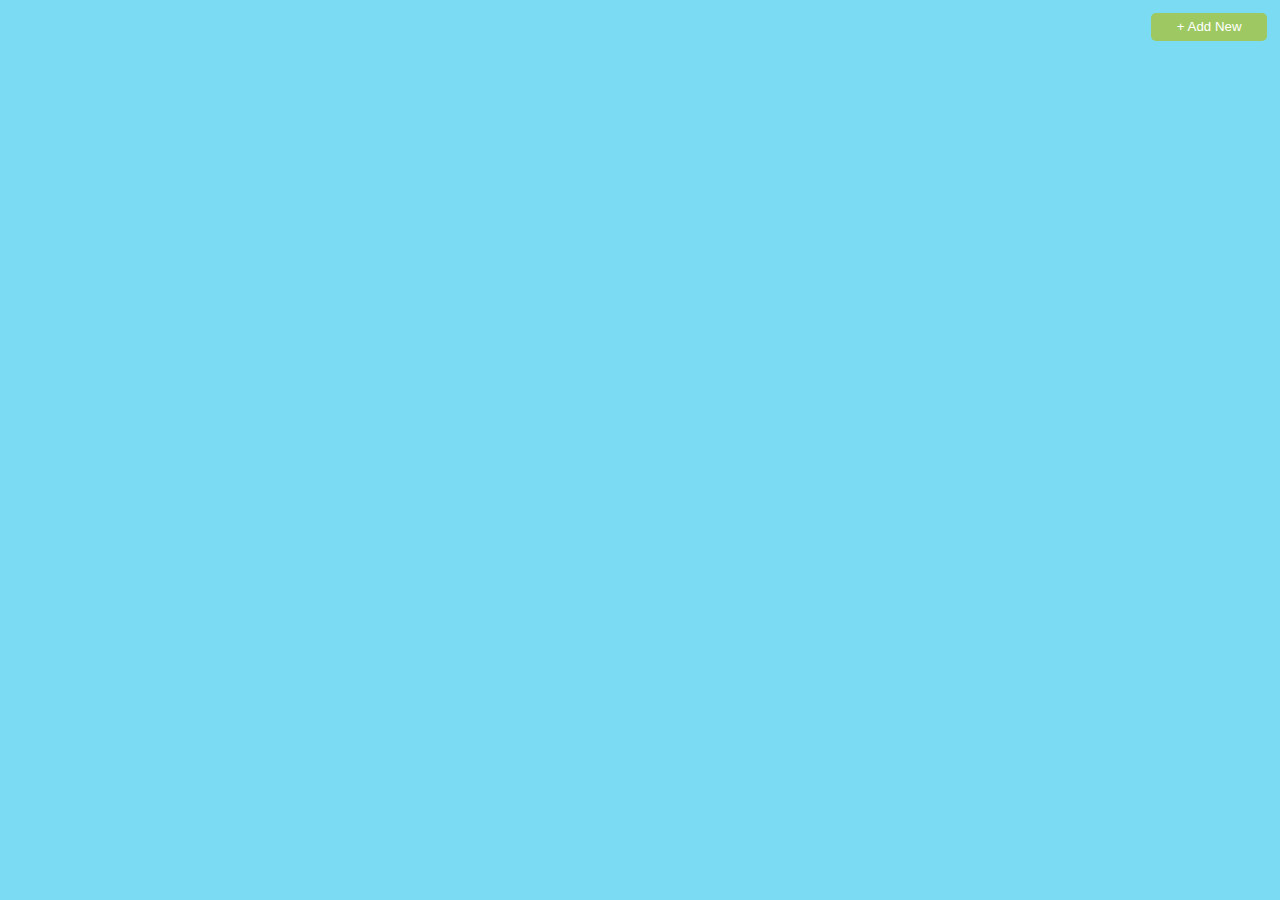
==== TP1/index.html @ 773b0e3f "TP1" ====
<!DOCTYPE html>
<html lang="en">

<head>
    <meta charset="UTF-8">
    <meta http-equiv="X-UA-Compatible" content="IE=edge">
    <meta name="viewport" content="width=device-width, initial-scale=1.0">
    <link rel="stylesheet" href="css/style.css">
    <title>TPjs</title>
</head>

<body>
    <div class="container">
        <button id="addnew">+ Add New</button>
    </div>
    <script src="script.js"></script>
</body>

</html>
---- TP1/css/style.css ----
* {
    box-sizing: border-box;
}

body {
    margin: 0;
    padding: 0;
}

.container {
    background-color: rgb(123, 219, 243);
    min-height: 100vh;
    padding: 1%;
}

.container button {
    cursor: pointer;
    position: absolute;
    border-radius: 5px;
    border: none;
    top: 0;
    right: 0;
    margin: 1%;
    background-color: rgb(158, 201, 98);
    color: white;
    padding: 0.5% 2%;
}

.container button:hover {
    color: rgb(158, 201, 98);
    background-color: white;
}

.note {
    height: 90vh;
    width: 32vw;
    background-color: white;
    display: flex;
    flex-direction: column;
    margin: 2.5% 0 0 1%;
}

.note textarea {
    border: none;
}

.entete {
    background-color: rgb(158, 201, 98);
    height: 5vh;
    display: flex;
    justify-content: flex-end;
}

.entete img {
    width: 1.5em;
}

.entete span {
    margin: 1% 1.5%;
}
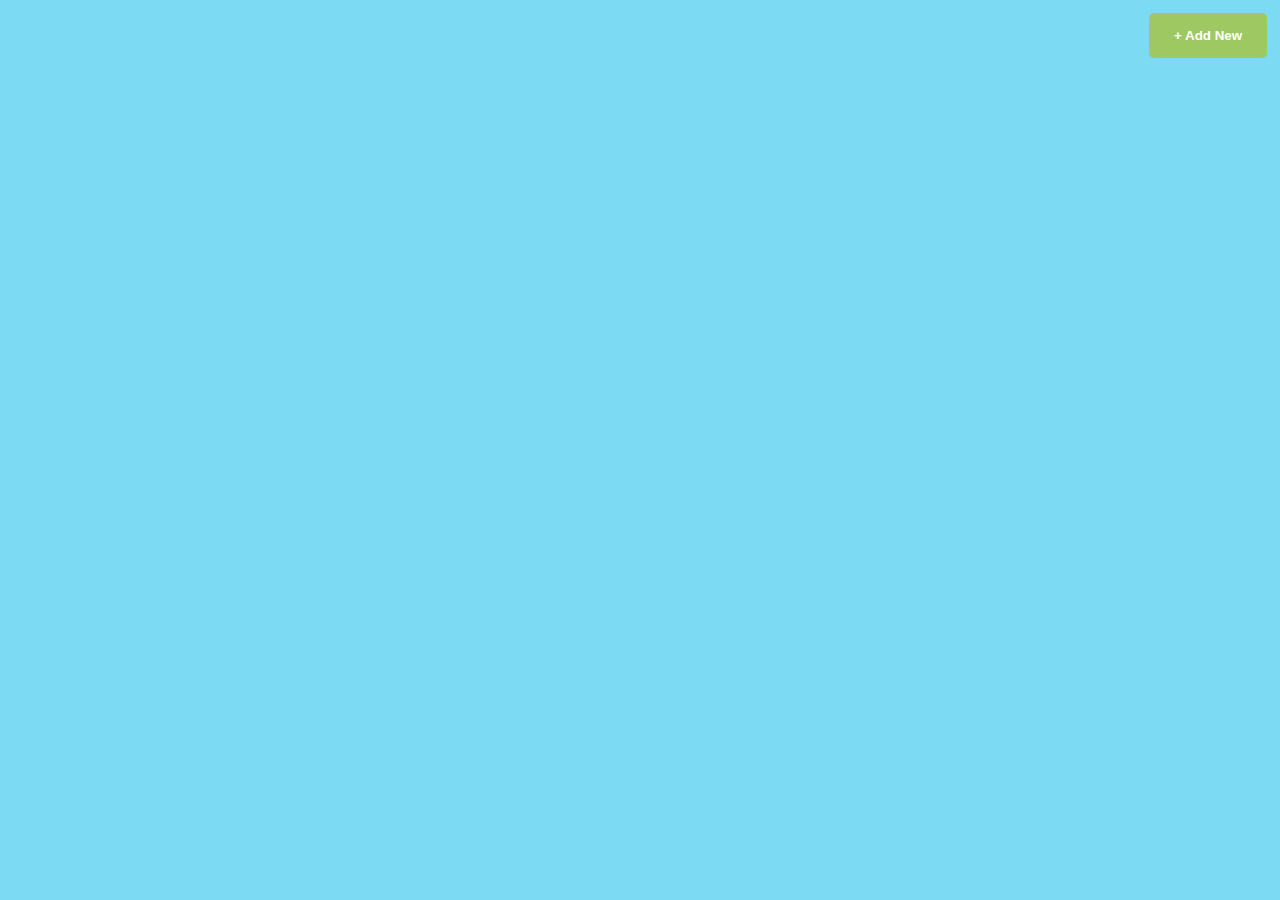
==== commit 77da963b: "modify TP1" ====
--- a/TP1/index.html
+++ b/TP1/index.html
@@ -6,12 +6,13 @@
     <meta http-equiv="X-UA-Compatible" content="IE=edge">
     <meta name="viewport" content="width=device-width, initial-scale=1.0">
     <link rel="stylesheet" href="css/style.css">
-    <title>TPjs</title>
+    <title>TPjs1</title>
 </head>
 
 <body>
     <div class="container">
-        <button id="addnew">+ Add New</button>
+        <div id="btndiv"><button id="addnew">+ Add New</button></div>
+        <div id="notesdiv"></div>
     </div>
     <script src="script.js"></script>
 </body>
--- a/TP1/css/style.css
+++ b/TP1/css/style.css
@@ -11,29 +11,41 @@
     background-color: rgb(123, 219, 243);
     min-height: 100vh;
     padding: 1%;
+    display: grid;
+    grid-template-rows: 7vh auto;
 }
 
-.container button {
+#btndiv {
+    grid-row: 1/2;
+    display: flex;
+    flex-direction: row-reverse;
+}
+
+#btndiv button {
     cursor: pointer;
-    position: absolute;
     border-radius: 5px;
+    font-weight: bold;
     border: none;
-    top: 0;
-    right: 0;
-    margin: 1%;
     background-color: rgb(158, 201, 98);
     color: white;
     padding: 0.5% 2%;
+    height: 5vh;
 }
 
-.container button:hover {
+#btndiv button:hover {
     color: rgb(158, 201, 98);
     background-color: white;
 }
 
+#notesdiv {
+    display: grid;
+    grid-template-columns: repeat(5,1fr);
+
+}
+
 .note {
-    height: 90vh;
-    width: 32vw;
+    height: 45vh;
+    width: 15vw;
     background-color: white;
     display: flex;
     flex-direction: column;
@@ -53,6 +65,7 @@
 
 .entete img {
     width: 1.5em;
+    cursor: pointer;
 }
 
 .entete span {
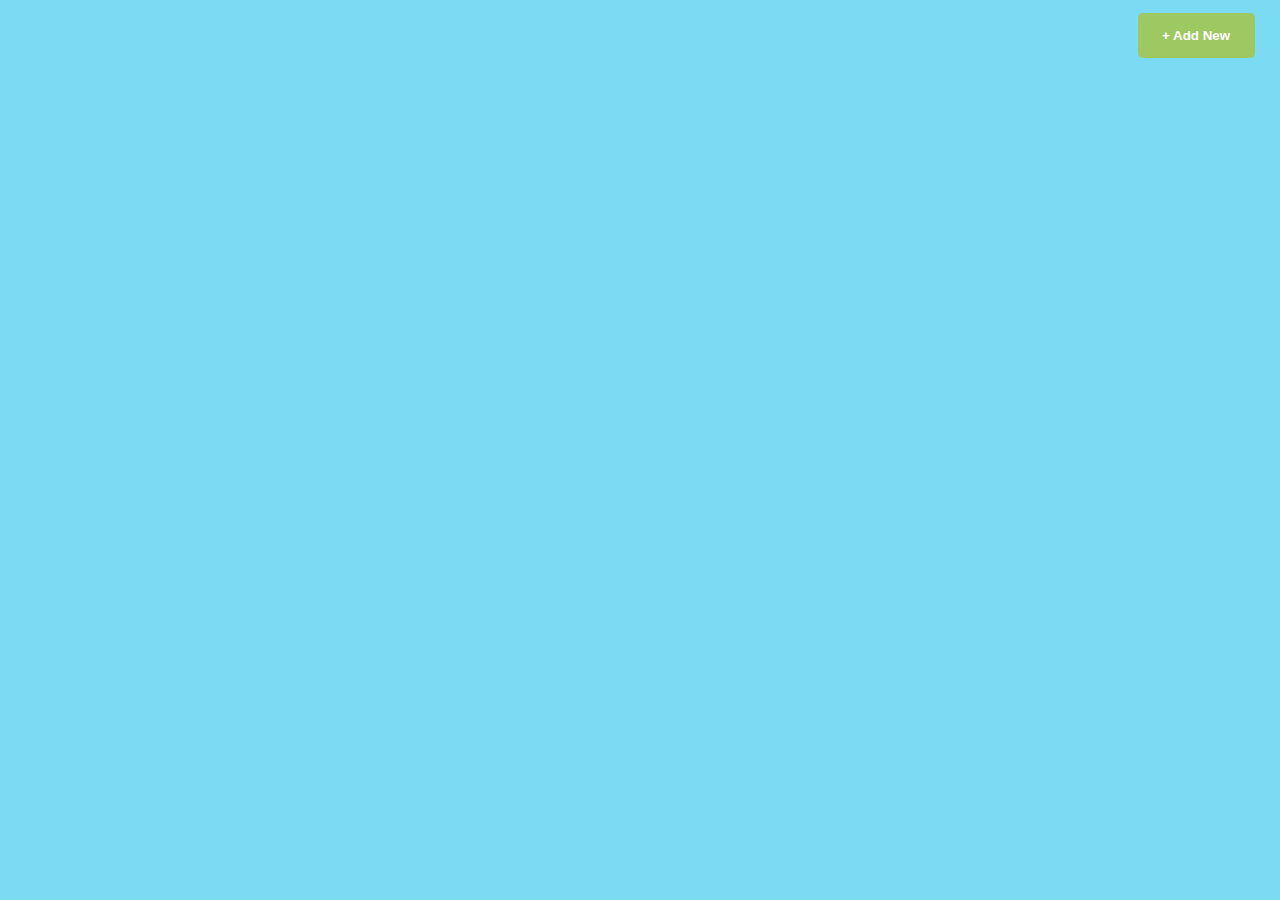
==== commit 6ef60ad9: "modded exos2" ====
--- a/TP1/index.html
+++ b/TP1/index.html
@@ -12,7 +12,15 @@
 <body>
     <div class="container">
         <div id="btndiv"><button id="addnew">+ Add New</button></div>
-        <div id="notesdiv"></div>
+        <div id="notesdiv">
+            <!-- <div class="note">
+                <div class="entete">
+                    <span><img src="edit.png" alt=""></span>
+                    <span><img src="trash2.png" alt=""></span>
+                </div>
+                <textarea name="text" id="text" readonly></textarea>
+            </div> -->
+        </div>
     </div>
     <script src="script.js"></script>
 </body>
--- a/TP1/css/style.css
+++ b/TP1/css/style.css
@@ -10,6 +10,7 @@
 .container {
     background-color: rgb(123, 219, 243);
     min-height: 100vh;
+    width: 100%;
     padding: 1%;
     display: grid;
     grid-template-rows: 7vh auto;
@@ -17,6 +18,7 @@
 
 #btndiv {
     grid-row: 1/2;
+    padding: 0 1%;
     display: flex;
     flex-direction: row-reverse;
 }
@@ -38,36 +40,41 @@
 }
 
 #notesdiv {
-    display: grid;
-    grid-template-columns: repeat(5,1fr);
-
+    display: flex;
+    flex-wrap: wrap;
+    width: 100%;
 }
 
 .note {
-    height: 45vh;
-    width: 15vw;
-    background-color: white;
+    margin: 2%;
     display: flex;
     flex-direction: column;
-    margin: 2.5% 0 0 1%;
+}
+
+
+.entete {
+    background-color: rgb(158, 201, 98);
+    height: 5vh; 
+    min-width: 15vw;
+    max-width: 25vw;
+    display: flex;
+    justify-content: flex-end;
+    align-items: center;
 }
 
 .note textarea {
     border: none;
-}
-
-.entete {
-    background-color: rgb(158, 201, 98);
-    height: 5vh;
-    display: flex;
-    justify-content: flex-end;
+    min-height: 40vh;
+    max-height: 60vh;
+    min-width: 15vw;
+    max-width: 25vw;
 }
 
 .entete img {
+    cursor: pointer;
     width: 1.5em;
-    cursor: pointer;
+    margin-right: 1em;
 }
 
 .entete span {
-    margin: 1% 1.5%;
 }